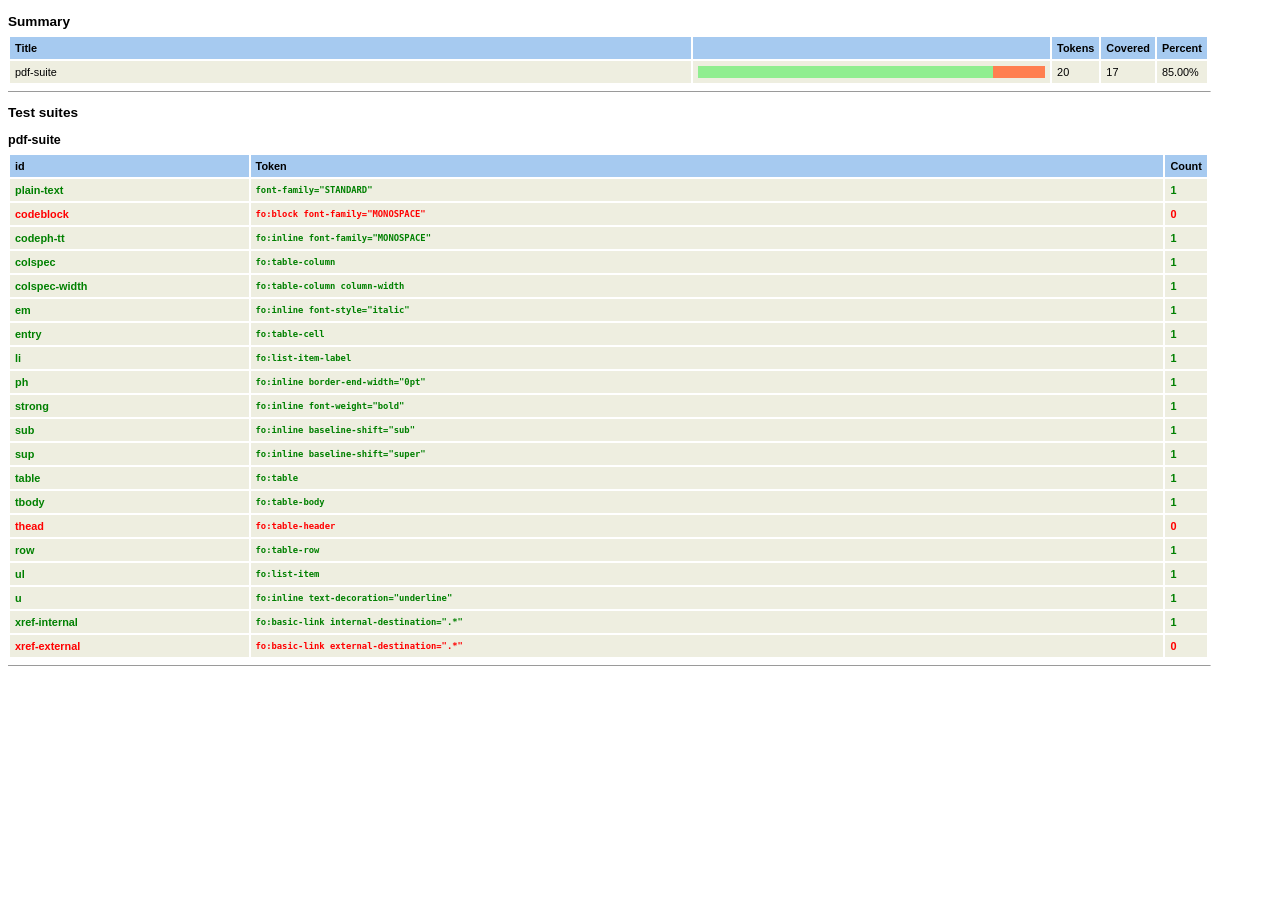
==== test/token-report/expected.html @ 5888ce49 "Increasing test coverage" ====
<!DOCTYPE html
  PUBLIC "-//W3C//DTD HTML 4.01 Transitional//EN">
<html xmlns:lxslt="http://xml.apache.org/xslt">
   <head>
      <meta http-equiv="Content-Type" content="text/html; charset=UTF-8">
      <title>Coverage Results</title><style type="text/css">
      body {
        font:normal 68% verdana,arial,helvetica;
        color:#000000;
      }

     

      table tr td, table tr th {
          font-size: 68%;
      }
      table.details tr th{
        font-weight: bold;
        text-align:left;
        background:#a6caf0;
      }
      table.details tr td{
        background:#eeeee0;
      }
      table.details td.Success {
        background: lightgreen;
      }
      table.details td.Failure {
         background: lightcoral; color: whitesmoke;
      }

      p {
        line-height:1.5em;
        margin-top:0.5em; margin-bottom:1.0em;
      }
      h1 {
        margin: 0px 0px 5px; font: 165% verdana,arial,helvetica
      }
      h2 {
        margin-top: 1em; margin-bottom: 0.5em; font: bold 125% verdana,arial,helvetica
      }
      h3 {
        margin-bottom: 0.5em; font: bold 115% verdana,arial,helvetica
      }
      h4 {
        margin-bottom: 0.5em; font: bold 100% verdana,arial,helvetica
      }
      h5 {
        margin-bottom: 0.5em; font: bold 100% verdana,arial,helvetica
      }
      h6 {
        margin-bottom: 0.5em; font: bold 100% verdana,arial,helvetica
      }
      .Error {
        font-weight:bold; color:red;
      }
      .Success {
        font-weight:bold; color:green;
      }
      .Failure {
        font-weight:bold; color:purple;
      }
      .Properties {
        text-align:right;
      }
      
      </style></head>
   <body>
      <h2>Summary</h2>
      <table class="details" border="0" cellpadding="5" cellspacing="2" width="95%">
         <tr valign="top">
            <th style="text-align:left">Title</th>
            <th width="30%"></th>
            <th width="5em">Tokens</th>
            <th width="5em">Covered</th>
            <th width="5em">Percent</th>
         </tr>
         <tr>
            <td>pdf-suite</td>
            <td>
               <div style="background-color:coral;width:100%">
                  <div style="background-color:lightgreen;width:85.00%">
                     &nbsp;
                     
                  </div>
               </div>
            </td>
            <td>20</td>
            <td>17</td>
            <td>85.00%</td>
         </tr>
      </table>
      <hr size="1" width="95%" align="left">
      <h2>Test suites</h2>
      <h3>pdf-suite</h3>
      <table class="details" border="0" cellpadding="5" cellspacing="2" width="95%">
         <tr valign="top">
            <th width="20%">id</th>
            <th style="text-align:left">Token</th>
            <th width="5em">Count</th>
         </tr>
         <tr class="Success">
            <td>plain-text</td>
            <td><pre><code>font-family="STANDARD"</code></pre></td>
            <td>1</td>
         </tr>
         <tr class="Error">
            <td>codeblock</td>
            <td><pre><code>fo:block font-family="MONOSPACE"</code></pre></td>
            <td>0</td>
         </tr>
         <tr class="Success">
            <td>codeph-tt</td>
            <td><pre><code>fo:inline font-family="MONOSPACE"</code></pre></td>
            <td>1</td>
         </tr>
         <tr class="Success">
            <td>colspec</td>
            <td><pre><code>fo:table-column</code></pre></td>
            <td>1</td>
         </tr>
         <tr class="Success">
            <td>colspec-width</td>
            <td><pre><code>fo:table-column column-width</code></pre></td>
            <td>1</td>
         </tr>
         <tr class="Success">
            <td>em</td>
            <td><pre><code>fo:inline font-style="italic"</code></pre></td>
            <td>1</td>
         </tr>
         <tr class="Success">
            <td>entry</td>
            <td><pre><code>fo:table-cell</code></pre></td>
            <td>1</td>
         </tr>
         <tr class="Success">
            <td>li</td>
            <td><pre><code>fo:list-item-label</code></pre></td>
            <td>1</td>
         </tr>
         <tr class="Success">
            <td>ph</td>
            <td><pre><code>fo:inline border-end-width="0pt"</code></pre></td>
            <td>1</td>
         </tr>
         <tr class="Success">
            <td>strong</td>
            <td><pre><code>fo:inline font-weight="bold"</code></pre></td>
            <td>1</td>
         </tr>
         <tr class="Success">
            <td>sub</td>
            <td><pre><code>fo:inline baseline-shift="sub"</code></pre></td>
            <td>1</td>
         </tr>
         <tr class="Success">
            <td>sup</td>
            <td><pre><code>fo:inline baseline-shift="super"</code></pre></td>
            <td>1</td>
         </tr>
         <tr class="Success">
            <td>table</td>
            <td><pre><code>fo:table</code></pre></td>
            <td>1</td>
         </tr>
         <tr class="Success">
            <td>tbody</td>
            <td><pre><code>fo:table-body</code></pre></td>
            <td>1</td>
         </tr>
         <tr class="Error">
            <td>thead</td>
            <td><pre><code>fo:table-header</code></pre></td>
            <td>0</td>
         </tr>
         <tr class="Success">
            <td>row</td>
            <td><pre><code>fo:table-row</code></pre></td>
            <td>1</td>
         </tr>
         <tr class="Success">
            <td>ul</td>
            <td><pre><code>fo:list-item</code></pre></td>
            <td>1</td>
         </tr>
         <tr class="Success">
            <td>u</td>
            <td><pre><code>fo:inline text-decoration="underline"</code></pre></td>
            <td>1</td>
         </tr>
         <tr class="Success">
            <td>xref-internal</td>
            <td><pre><code>fo:basic-link internal-destination=".*"</code></pre></td>
            <td>1</td>
         </tr>
         <tr class="Error">
            <td>xref-external</td>
            <td><pre><code>fo:basic-link external-destination=".*"</code></pre></td>
            <td>0</td>
         </tr>
      </table>
      <hr size="1" width="95%" align="left">
   </body>
</html>
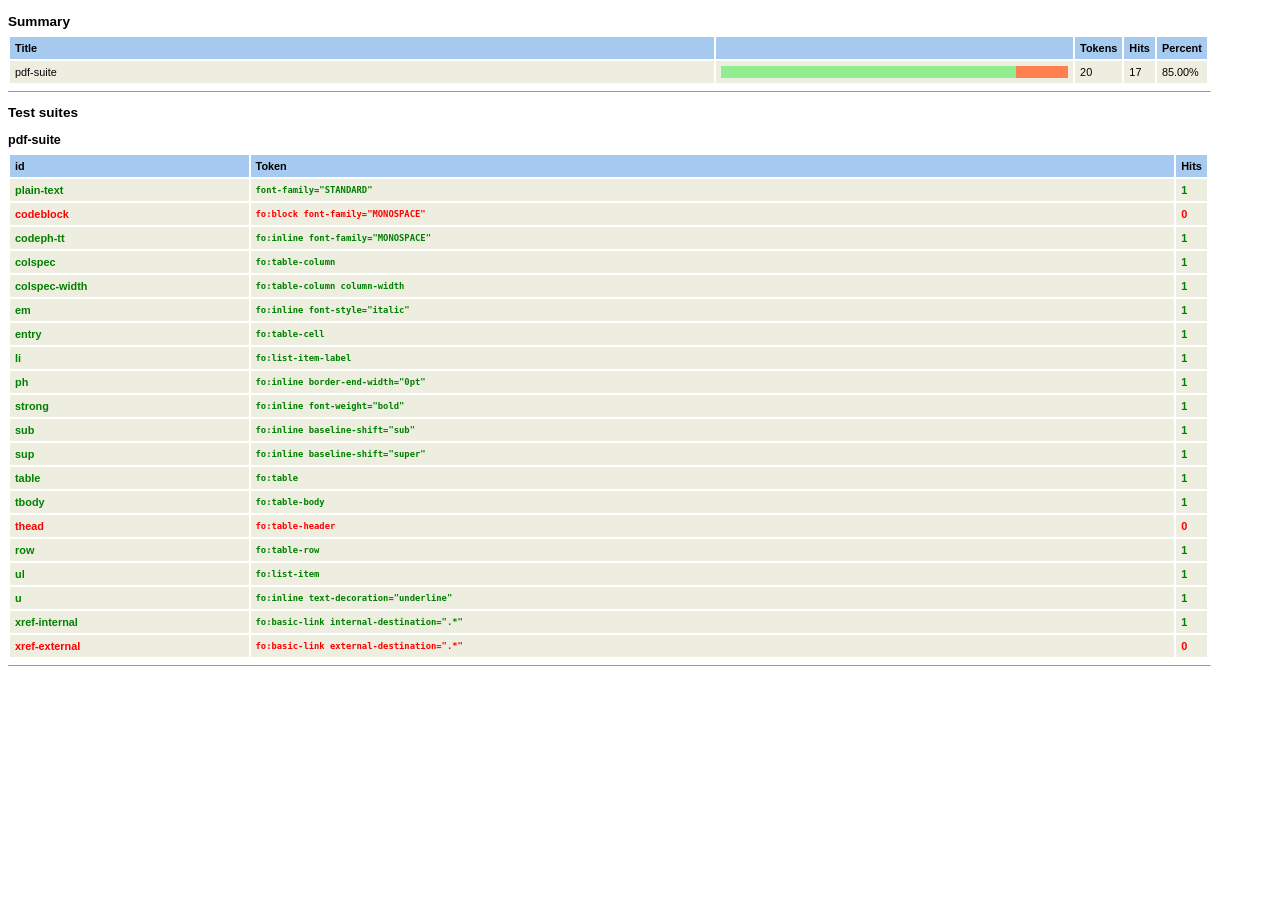
==== commit abc21187: "Switch to Cobertura Style Coverage Results Output now includes a coverage.xml which is Coveralls/Cob" ====
--- a/test/token-report/expected.html
+++ b/test/token-report/expected.html
@@ -72,7 +72,7 @@
             <th style="text-align:left">Title</th>
             <th width="30%"></th>
             <th width="5em">Tokens</th>
-            <th width="5em">Covered</th>
+            <th width="5em">Hits</th>
             <th width="5em">Percent</th>
          </tr>
          <tr>
@@ -97,7 +97,7 @@
          <tr valign="top">
             <th width="20%">id</th>
             <th style="text-align:left">Token</th>
-            <th width="5em">Count</th>
+            <th width="5em">Hits</th>
          </tr>
          <tr class="Success">
             <td>plain-text</td>
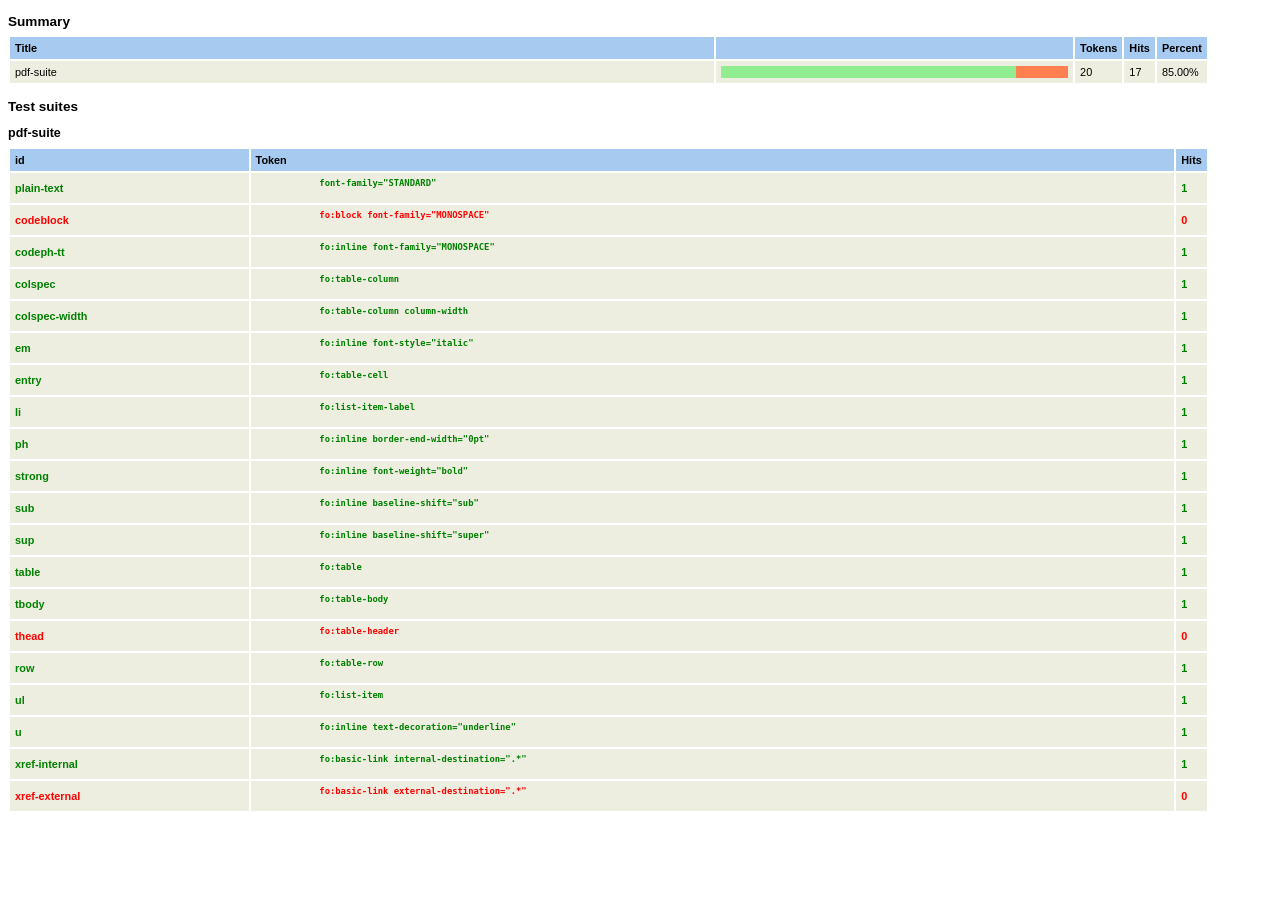
==== commit 8cbc8d04: "Tidy output of token report." ====
--- a/test/token-report/expected.html
+++ b/test/token-report/expected.html
@@ -1,10 +1,10 @@
-<!DOCTYPE html
-  PUBLIC "-//W3C//DTD HTML 4.01 Transitional//EN">
-<html xmlns:lxslt="http://xml.apache.org/xslt">
-   <head>
-      <meta http-equiv="Content-Type" content="text/html; charset=UTF-8">
-      <title>Coverage Results</title><style type="text/css">
-      body {
+<?xml version="1.0" encoding="UTF-8" standalone="no"?>
+
+<html>
+  <head>
+    <meta content="text/html; charset=UTF-8" http-equiv="Content-Type"></meta>
+    <title>Coverage Results</title>
+    <style type="text/css">body {
         font:normal 68% verdana,arial,helvetica;
         color:#000000;
       }
@@ -62,144 +62,219 @@
       }
       .Properties {
         text-align:right;
-      }
-      
-      </style></head>
-   <body>
-      <h2>Summary</h2>
-      <table class="details" border="0" cellpadding="5" cellspacing="2" width="95%">
-         <tr valign="top">
-            <th style="text-align:left">Title</th>
-            <th width="30%"></th>
-            <th width="5em">Tokens</th>
-            <th width="5em">Hits</th>
-            <th width="5em">Percent</th>
-         </tr>
-         <tr>
-            <td>pdf-suite</td>
-            <td>
-               <div style="background-color:coral;width:100%">
-                  <div style="background-color:lightgreen;width:85.00%">
-                     &nbsp;
-                     
-                  </div>
-               </div>
-            </td>
-            <td>20</td>
-            <td>17</td>
-            <td>85.00%</td>
-         </tr>
-      </table>
-      <hr size="1" width="95%" align="left">
-      <h2>Test suites</h2>
-      <h3>pdf-suite</h3>
-      <table class="details" border="0" cellpadding="5" cellspacing="2" width="95%">
-         <tr valign="top">
-            <th width="20%">id</th>
-            <th style="text-align:left">Token</th>
-            <th width="5em">Hits</th>
-         </tr>
-         <tr class="Success">
-            <td>plain-text</td>
-            <td><pre><code>font-family="STANDARD"</code></pre></td>
-            <td>1</td>
-         </tr>
-         <tr class="Error">
-            <td>codeblock</td>
-            <td><pre><code>fo:block font-family="MONOSPACE"</code></pre></td>
-            <td>0</td>
-         </tr>
-         <tr class="Success">
-            <td>codeph-tt</td>
-            <td><pre><code>fo:inline font-family="MONOSPACE"</code></pre></td>
-            <td>1</td>
-         </tr>
-         <tr class="Success">
-            <td>colspec</td>
-            <td><pre><code>fo:table-column</code></pre></td>
-            <td>1</td>
-         </tr>
-         <tr class="Success">
-            <td>colspec-width</td>
-            <td><pre><code>fo:table-column column-width</code></pre></td>
-            <td>1</td>
-         </tr>
-         <tr class="Success">
-            <td>em</td>
-            <td><pre><code>fo:inline font-style="italic"</code></pre></td>
-            <td>1</td>
-         </tr>
-         <tr class="Success">
-            <td>entry</td>
-            <td><pre><code>fo:table-cell</code></pre></td>
-            <td>1</td>
-         </tr>
-         <tr class="Success">
-            <td>li</td>
-            <td><pre><code>fo:list-item-label</code></pre></td>
-            <td>1</td>
-         </tr>
-         <tr class="Success">
-            <td>ph</td>
-            <td><pre><code>fo:inline border-end-width="0pt"</code></pre></td>
-            <td>1</td>
-         </tr>
-         <tr class="Success">
-            <td>strong</td>
-            <td><pre><code>fo:inline font-weight="bold"</code></pre></td>
-            <td>1</td>
-         </tr>
-         <tr class="Success">
-            <td>sub</td>
-            <td><pre><code>fo:inline baseline-shift="sub"</code></pre></td>
-            <td>1</td>
-         </tr>
-         <tr class="Success">
-            <td>sup</td>
-            <td><pre><code>fo:inline baseline-shift="super"</code></pre></td>
-            <td>1</td>
-         </tr>
-         <tr class="Success">
-            <td>table</td>
-            <td><pre><code>fo:table</code></pre></td>
-            <td>1</td>
-         </tr>
-         <tr class="Success">
-            <td>tbody</td>
-            <td><pre><code>fo:table-body</code></pre></td>
-            <td>1</td>
-         </tr>
-         <tr class="Error">
-            <td>thead</td>
-            <td><pre><code>fo:table-header</code></pre></td>
-            <td>0</td>
-         </tr>
-         <tr class="Success">
-            <td>row</td>
-            <td><pre><code>fo:table-row</code></pre></td>
-            <td>1</td>
-         </tr>
-         <tr class="Success">
-            <td>ul</td>
-            <td><pre><code>fo:list-item</code></pre></td>
-            <td>1</td>
-         </tr>
-         <tr class="Success">
-            <td>u</td>
-            <td><pre><code>fo:inline text-decoration="underline"</code></pre></td>
-            <td>1</td>
-         </tr>
-         <tr class="Success">
-            <td>xref-internal</td>
-            <td><pre><code>fo:basic-link internal-destination=".*"</code></pre></td>
-            <td>1</td>
-         </tr>
-         <tr class="Error">
-            <td>xref-external</td>
-            <td><pre><code>fo:basic-link external-destination=".*"</code></pre></td>
-            <td>0</td>
-         </tr>
-      </table>
-      <hr size="1" width="95%" align="left">
-   </body>
+      }</style>
+  </head>
+  <body>
+    <h2>Summary</h2>
+    <table border="0" cellpadding="5" cellspacing="2" class="details" width="95%">
+      <tr valign="top">
+        <th style="text-align:left">Title</th>
+        <th width="30%"></th>
+        <th width="5em">Tokens</th>
+        <th width="5em">Hits</th>
+        <th width="5em">Percent</th>
+      </tr>
+      <tr>
+        <td>pdf-suite</td>
+        <td>
+          <div style="background-color:coral;width:100%">
+            <div style="background-color:lightgreen;width:85.00%">&#160;</div>
+          </div>
+        </td>
+        <td>20</td>
+        <td>17</td>
+        <td>85.00%</td>
+      </tr>
+    </table>
+    <h2>Test suites</h2>
+    <h3>pdf-suite</h3>
+    <table border="0" cellpadding="5" cellspacing="2" class="details" width="95%">
+      <tr valign="top">
+        <th width="20%">id</th>
+        <th style="text-align:left">Token</th>
+        <th width="5em">Hits</th>
+      </tr>
+      <tr class="Success">
+        <td>plain-text</td>
+        <td>
+          <pre>
+            <code>font-family="STANDARD"</code>
+          </pre>
+        </td>
+        <td>1</td>
+      </tr>
+      <tr class="Error">
+        <td>codeblock</td>
+        <td>
+          <pre>
+            <code>fo:block font-family="MONOSPACE"</code>
+          </pre>
+        </td>
+        <td>0</td>
+      </tr>
+      <tr class="Success">
+        <td>codeph-tt</td>
+        <td>
+          <pre>
+            <code>fo:inline font-family="MONOSPACE"</code>
+          </pre>
+        </td>
+        <td>1</td>
+      </tr>
+      <tr class="Success">
+        <td>colspec</td>
+        <td>
+          <pre>
+            <code>fo:table-column</code>
+          </pre>
+        </td>
+        <td>1</td>
+      </tr>
+      <tr class="Success">
+        <td>colspec-width</td>
+        <td>
+          <pre>
+            <code>fo:table-column column-width</code>
+          </pre>
+        </td>
+        <td>1</td>
+      </tr>
+      <tr class="Success">
+        <td>em</td>
+        <td>
+          <pre>
+            <code>fo:inline font-style="italic"</code>
+          </pre>
+        </td>
+        <td>1</td>
+      </tr>
+      <tr class="Success">
+        <td>entry</td>
+        <td>
+          <pre>
+            <code>fo:table-cell</code>
+          </pre>
+        </td>
+        <td>1</td>
+      </tr>
+      <tr class="Success">
+        <td>li</td>
+        <td>
+          <pre>
+            <code>fo:list-item-label</code>
+          </pre>
+        </td>
+        <td>1</td>
+      </tr>
+      <tr class="Success">
+        <td>ph</td>
+        <td>
+          <pre>
+            <code>fo:inline border-end-width="0pt"</code>
+          </pre>
+        </td>
+        <td>1</td>
+      </tr>
+      <tr class="Success">
+        <td>strong</td>
+        <td>
+          <pre>
+            <code>fo:inline font-weight="bold"</code>
+          </pre>
+        </td>
+        <td>1</td>
+      </tr>
+      <tr class="Success">
+        <td>sub</td>
+        <td>
+          <pre>
+            <code>fo:inline baseline-shift="sub"</code>
+          </pre>
+        </td>
+        <td>1</td>
+      </tr>
+      <tr class="Success">
+        <td>sup</td>
+        <td>
+          <pre>
+            <code>fo:inline baseline-shift="super"</code>
+          </pre>
+        </td>
+        <td>1</td>
+      </tr>
+      <tr class="Success">
+        <td>table</td>
+        <td>
+          <pre>
+            <code>fo:table</code>
+          </pre>
+        </td>
+        <td>1</td>
+      </tr>
+      <tr class="Success">
+        <td>tbody</td>
+        <td>
+          <pre>
+            <code>fo:table-body</code>
+          </pre>
+        </td>
+        <td>1</td>
+      </tr>
+      <tr class="Error">
+        <td>thead</td>
+        <td>
+          <pre>
+            <code>fo:table-header</code>
+          </pre>
+        </td>
+        <td>0</td>
+      </tr>
+      <tr class="Success">
+        <td>row</td>
+        <td>
+          <pre>
+            <code>fo:table-row</code>
+          </pre>
+        </td>
+        <td>1</td>
+      </tr>
+      <tr class="Success">
+        <td>ul</td>
+        <td>
+          <pre>
+            <code>fo:list-item</code>
+          </pre>
+        </td>
+        <td>1</td>
+      </tr>
+      <tr class="Success">
+        <td>u</td>
+        <td>
+          <pre>
+            <code>fo:inline text-decoration="underline"</code>
+          </pre>
+        </td>
+        <td>1</td>
+      </tr>
+      <tr class="Success">
+        <td>xref-internal</td>
+        <td>
+          <pre>
+            <code>fo:basic-link internal-destination=".*"</code>
+          </pre>
+        </td>
+        <td>1</td>
+      </tr>
+      <tr class="Error">
+        <td>xref-external</td>
+        <td>
+          <pre>
+            <code>fo:basic-link external-destination=".*"</code>
+          </pre>
+        </td>
+        <td>0</td>
+      </tr>
+    </table>
+  </body>
 </html>
+
